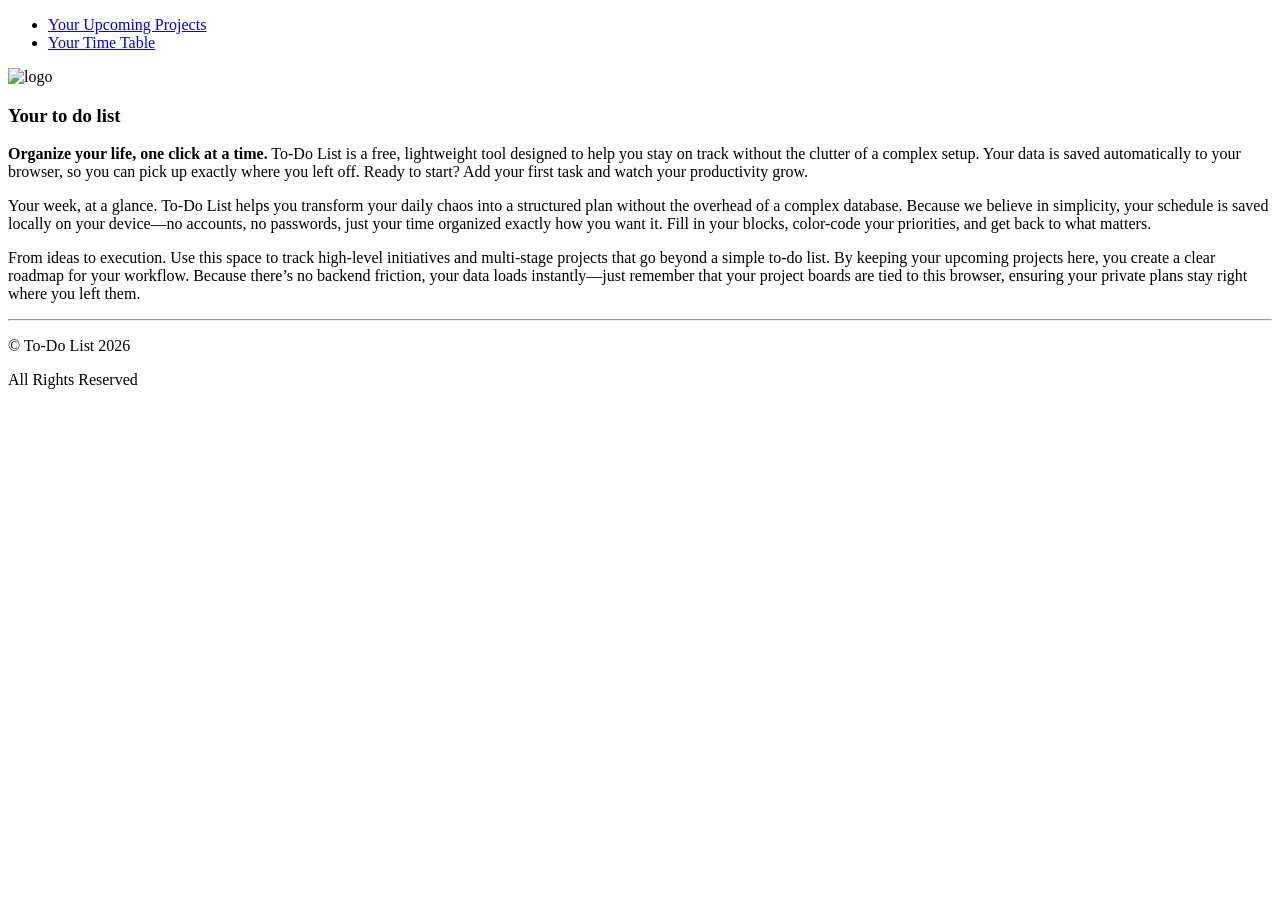
==== index.html @ 8e850bed "Done" ====
<!DOCTYPE html>
<html>
  <head>
    <meta charset="UTF-8">
    <meta name="viewport" content="width=device-width, initial-scale=1">
    <title>get things done</title>
    <link rel="stylesheet" href="style.css">
    <link rel="preconnect" href="https://fonts.googleapis.com">
    <link rel="preconnect" href="https://fonts.googleapis.com">
    <link rel="preconnect" href="https://fonts.gstatic.com" crossorigin>
    <link href="https://fonts.googleapis.com/css2?family=Fraunces:ital,opsz,wght@0,9..144,100..900;1,9..144,100..900&family=Roboto:ital,wght@0,100..900;1,100..900&display=swap" rel="stylesheet">
  </head>
  <body>
    <header>
      <nav>
        <ul>
          <li><a href="upcomingprojects.html" class="nav-elements">Your Upcoming Projects</a></li>
          <li><a href="timetable.html" class="nav-elements">Your Time Table</a></li>
        </ul>
      </nav>
    </header>
    <main>
      <img id="hero-pic" src="https://firebasestorage.googleapis.com/v0/b/codedex-io.appspot.com/o/buildAssets%2FSx6AHPM2SwkEvycCBBBI%2Fscreenshot_2026-04-16_at_11.04.25am-removebg-preview.png?alt=media&token=0132cb07-5d94-4be6-a73d-4bc2a94be1a1" alt="logo">
      <section>
        <article>
          <h1>Your to do list</h1>
          <p><b>Organize your life, one click at a time.</b> To-Do List is a free, lightweight tool designed to help you stay on track without the clutter of a complex setup. Your data is saved automatically to your browser, so you can pick up exactly where you left off. Ready to start? Add your first task and watch your productivity grow.</p>
        </article>
        <article>
          <p>Your week, at a glance. To-Do List helps you transform your daily chaos into a structured plan without the overhead of a complex database. Because we believe in simplicity, your schedule is saved locally on your device—no accounts, no passwords, just your time organized exactly how you want it. Fill in your blocks, color-code your priorities, and get back to what matters.</p>
          <p>From ideas to execution. Use this space to track high-level initiatives and multi-stage projects that go beyond a simple to-do list. By keeping your upcoming projects here, you create a clear roadmap for your workflow. Because there’s no backend friction, your data loads instantly—just remember that your project boards are tied to this browser, ensuring your private plans stay right where you left them.</p>
        </article>
      </section>
    </main>
    <hr>
    <footer>
      <p id="top">&copy; To-Do List 2026</p>
      <p>All Rights Reserved</p>
    </footer>
  </body>
</html>
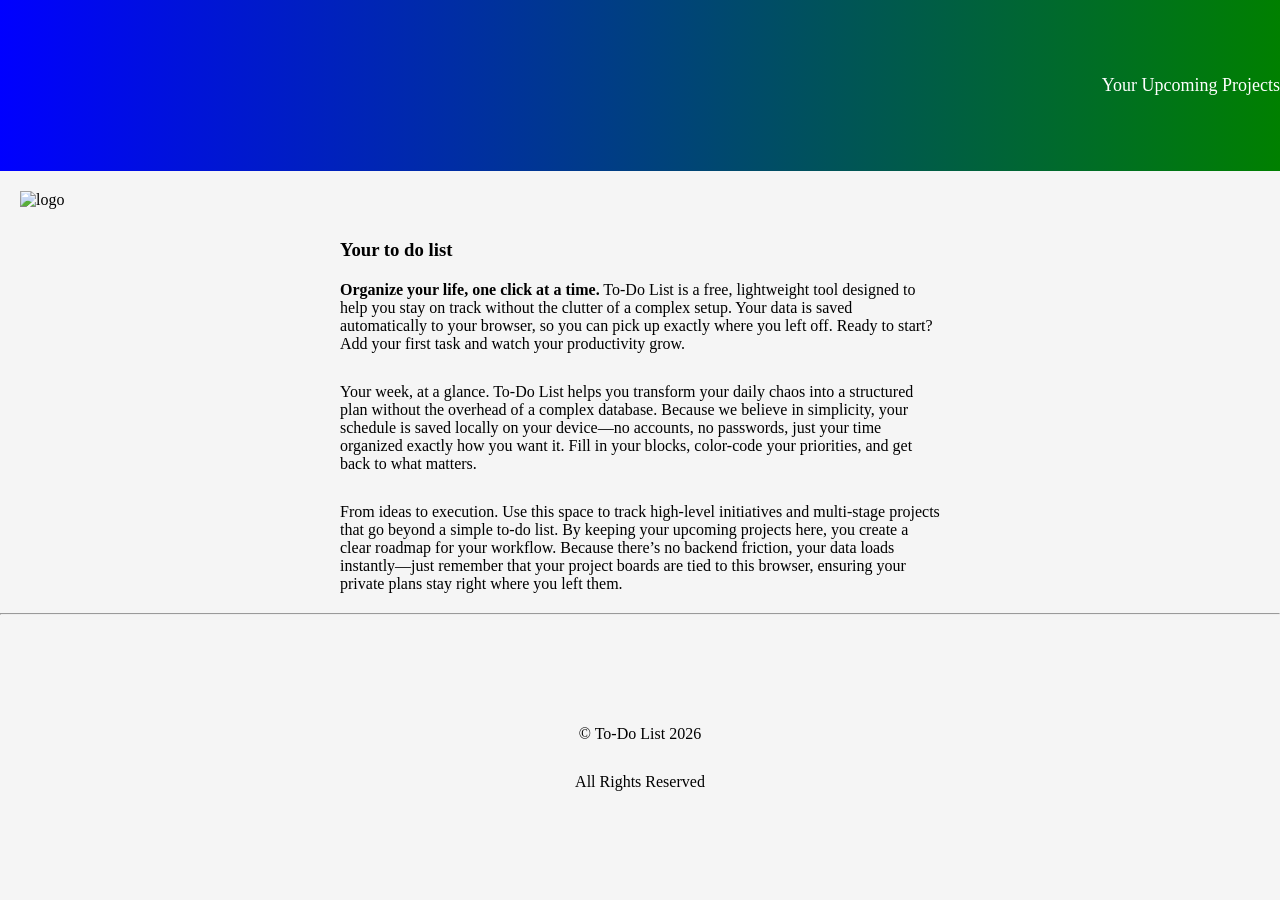
==== commit 7daf4eb9: "done" ====
--- a/index.html
+++ b/index.html
@@ -15,7 +15,6 @@
       <nav>
         <ul>
           <li><a href="upcomingprojects.html" class="nav-elements">Your Upcoming Projects</a></li>
-          <li><a href="timetable.html" class="nav-elements">Your Time Table</a></li>
         </ul>
       </nav>
     </header>
--- a/style.css
+++ b/style.css
@@ -0,0 +1,76 @@
+* {
+  margin: 0;
+  padding: 0;
+  font-family: fraunces;
+}
+
+nav ul {
+  display: flex;
+  list-style: none; 
+  gap: 20px;
+  text-align: right;
+  width: 100%;
+  justify-content: flex-end;
+  padding-right: 20px; 
+}
+
+
+header {
+  padding: 75px 0;
+  background: linear-gradient(to right, blue, green);
+}
+
+.nav-elements {
+  color: white;
+  text-decoration: none;
+  font-size: large;
+}
+
+.nav-elements:hover {
+  color: orange;
+}
+
+@media screen and (max-width: 600px) {
+  header {
+    padding: 30px 0;
+  }
+  h1, p {
+    display: inline-block;
+    text-align: left;
+    margin: 10px 20px;
+  }
+}
+
+body {
+  background-color: whitesmoke;
+}
+
+#hero-pic {
+  margin: auto;
+  display: block;
+  padding: 20px 20px;
+}
+
+h1, p {
+  text-align: left; 
+  margin: 10px auto; 
+  padding: 0 20px; 
+  max-width: 600px; 
+}
+
+footer p {
+  display: block;
+  text-align: center;
+}
+
+#top {
+  padding-top: 100px;
+}
+
+p {
+  padding: 10px;
+  display: block;
+}
+
+
+
